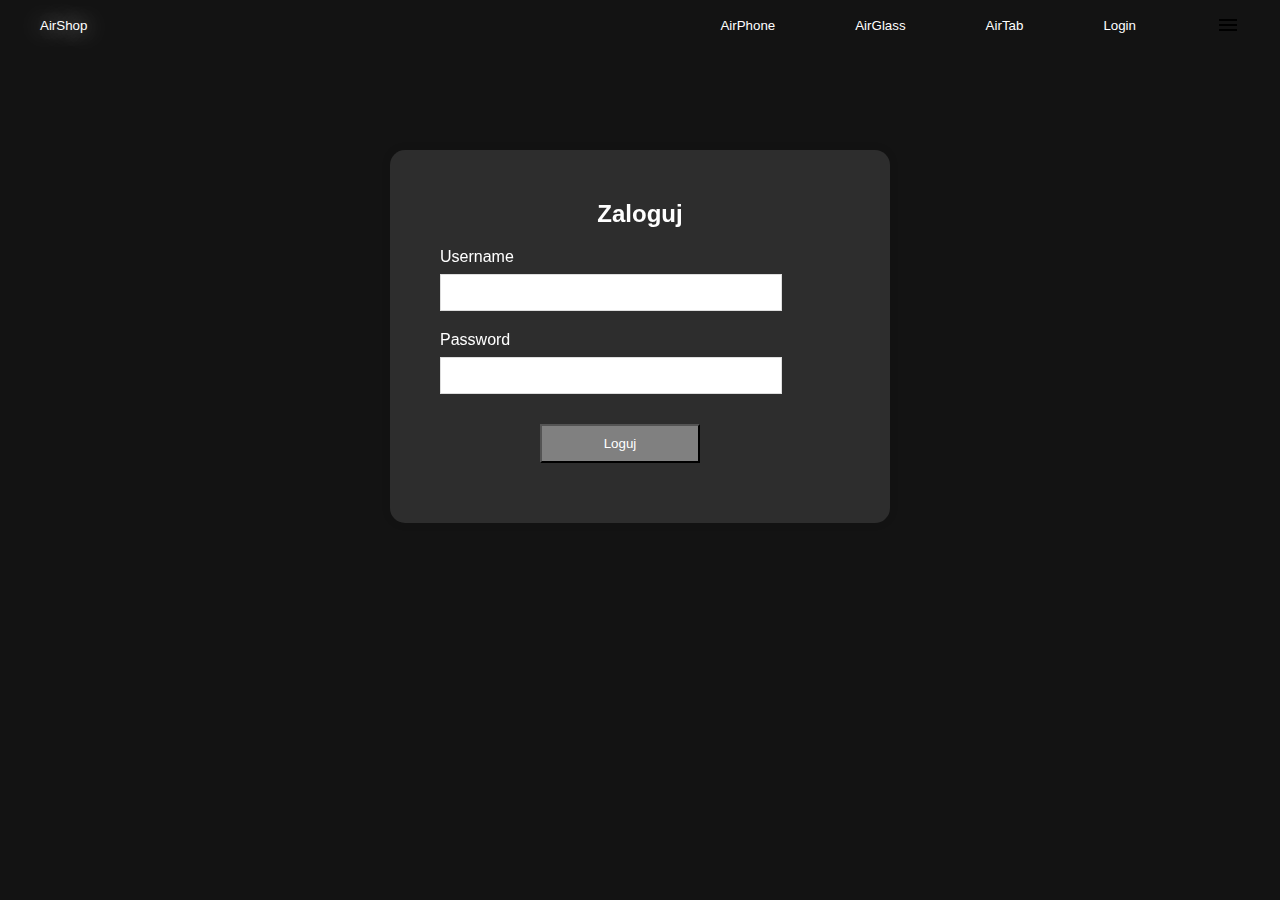
==== html/login.html @ a3c4fe75 "Dodanie Fronta 1.0" ====
<!DOCTYPE html>
<html lang="en">
  <head>
    <meta charset="UTF-8">
    <meta name="viewport" content="width=device-width, initial-scale=1.0">
    <meta http-equiv="X-UA-Compatible" content="ie=edge">
    <title>My Website</title>
    <link rel="stylesheet" href="./style1.css">
    <link rel="icon" href="./favicon.ico" type="image/x-icon">
  </head>
  <body>
    <nav>
        <ul class="sidebar">
            <li onclick=hideSidebar()>
                <button>
                    <svg xmlns="http://www.w3.org/2000/svg" height="24" viewBox="0 -960 960 960" width="24">
                        <path d="m256-200-56-56 224-224-224-224 56-56 224 224 224-224 56 56-224 224 224 224-56 56-224-224-224 224Z"/>
                    </svg>
                </button>
            </li>
            <li><button>AirPhone</button></li>
            <li><button>AirGlass</button></li>
            <li><button>AirTab</button></li>
            <li><button>Checkout</button></li>
        </ul>
        <ul class="navbar">
            <li><button>AirShop</button></li>
            <li><button>AirPhone</button></li>
            <li><button>AirGlass</button></li>
            <li><button>AirTab</button></li>
            <li><button>Login</button></li>
            <li onclick=showSidebar()>
                <button>
                    <svg xmlns="http://www.w3.org/2000/svg" height="24" viewBox="0 -960 960 960" width="24">
                        <path d="M120-240v-80h720v80H120Zm0-200v-80h720v80H120Zm0-200v-80h720v80H120Z"/>
                    </svg>
                </button>
            </li>
        </ul>
    </nav>
    <div class="login-container">
        <form class="login-form">
          <h2>Zaloguj</h2>
          <div class="input-group">
            <label for="username">Username</label>
            <input type="text" id="username" name="username" required>
          </div>
          <div class="input-group">
            <label for="password">Password</label>
            <input type="password" id="password" name="password" required>
          </div>
          <div class="button-submit">
          <button type="submit">Loguj</button>
        </div>
        </form>
      </div>
      
	<script>
        function showSidebar(){
          const sidebar = document.querySelector('.sidebar')
          sidebar.style.display = 'flex'
        }
        function hideSidebar(){
          const sidebar = document.querySelector('.sidebar')
          sidebar.style.display = 'none'
        }
      </script>
  </body>
</html>
---- html/style1.css ----
*{
    padding: 0%;
    margin:0%;
}
body{
    min-height: 100vh;
    background-color: rgb(19, 19, 19);
    background-size: auto 50.6rem;
    background-position: center;
    font-family: Helvetica;
}
.login-container {
    width: 100%;
    max-width: 400px;
    margin: 100px auto;
    padding: 50px;
    background-color:rgb(45, 45, 45);
    backdrop-filter: blur(3px);
    box-shadow: 0 0 10px rgba(0, 0, 0, 0.1);
    border-radius: 15px;
}
  
.login-form {
    display: flex;
    flex-direction: column;
    justify-content: center;
    align-content: center;
}
  
h2 {
    text-align: center;
    margin-bottom: 20px;
    color: white;
}
  
.input-group {
    margin-bottom: 20px;
}
  
.input-group label {
    display: block;
    margin-bottom: 8px;
    color: white;
}
  
.input-group input {
    width: 80%;
    padding: 10px;
    border: 1px solid #ddd;
    border-radius: 0px
}
.button-submit button{
    background-color: grey;
    width: 40%;
   padding: 10px;
    color: white;
    margin:10px 100px;
}

nav{
    background-color: transparent;
}
nav ul{
    width: 100%;
    list-style: none;
    display: flex;
    justify-content: flex-end;
    align-items: center;
}
nav li{
    height: 50px;

}
nav .sidebar button{
    border: none;
    outline: none; 
    background-color: transparent;
    height: 100%;
    padding: 0 30px;
    text-decoration: none;
    display: flex;
    align-items: center;
    color: white;

    
}
nav .navbar button{
    border: none;
    outline: none; 
    background-color: transparent;
    height: 100%;
    padding: 0 40px;
    text-decoration: none;
    display: flex;
    align-items: center;
    color:white;

}
nav .navbar button:hover{
    color: white;
    text-shadow: 0 0 25px white;
    
}
nav li:first-child{

    margin-right:auto;
}
.sidebar{
    position: fixed;
    top: 0;
    right: 0;
    height: 100vh;
    width: 250px;
    z-index: 999;
    background-color:none;
    backdrop-filter: blur(3px);
    box-shadow: -10px 0 10px rgba(0, 0, 0, 0.1);
    display: none;
    flex-direction: column;
    align-items: flex-start;
    justify-content: flex-start;
}
.subtitle{
    font-family: Helvetica;
    font-size: 70px;
    text-align: center;
    color: #f0f0f0;
    text-justify: auto;
}

.sidebar li{
    width:100%;
}
.sidebar button{
    width:100%;
}
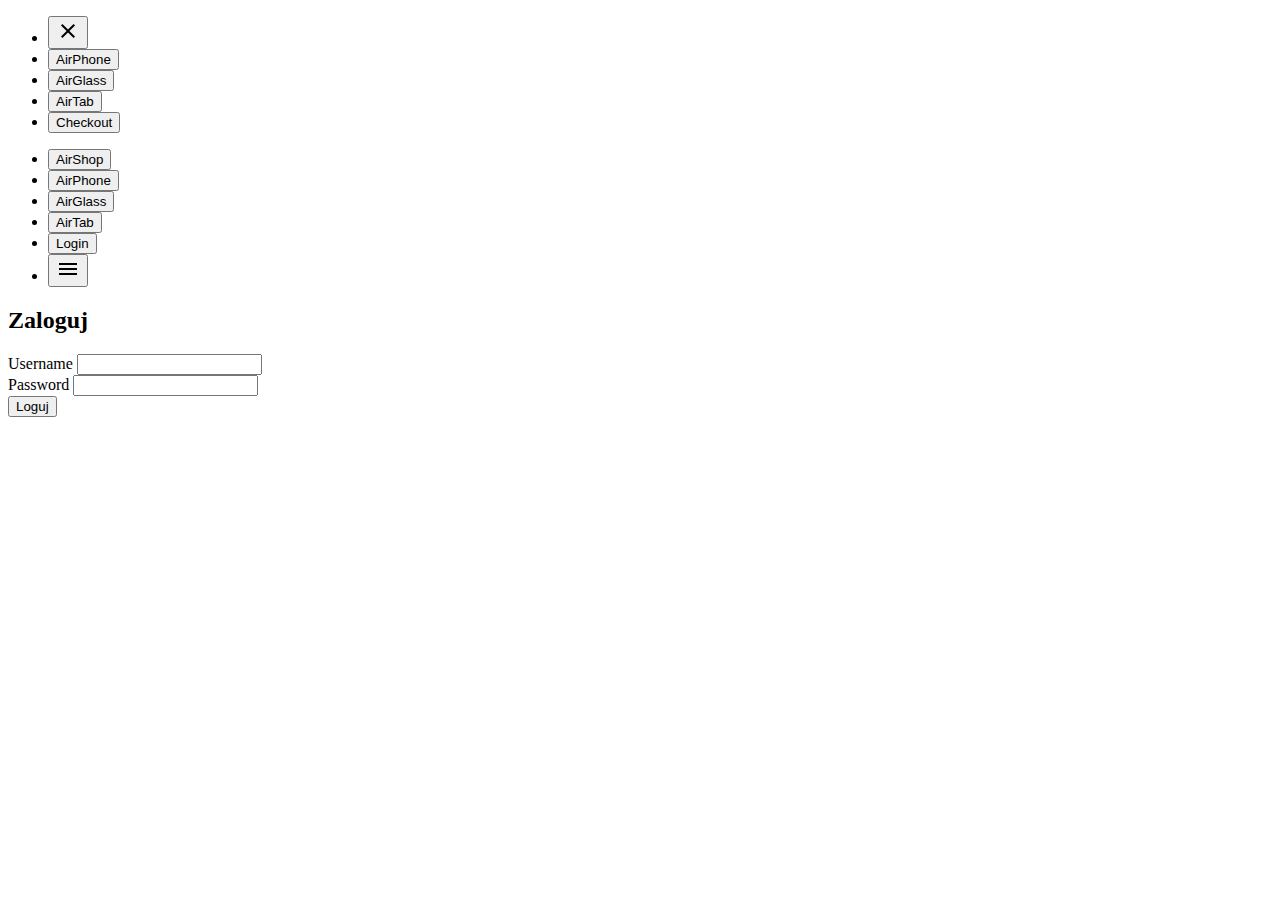
==== commit 19177a12: "Sklep-glowna" ====
--- a/html/login.html
+++ b/html/login.html
@@ -5,7 +5,7 @@
     <meta name="viewport" content="width=device-width, initial-scale=1.0">
     <meta http-equiv="X-UA-Compatible" content="ie=edge">
     <title>My Website</title>
-    <link rel="stylesheet" href="./style1.css">
+    <link rel="stylesheet" href="./login.css">
     <link rel="icon" href="./favicon.ico" type="image/x-icon">
   </head>
   <body>
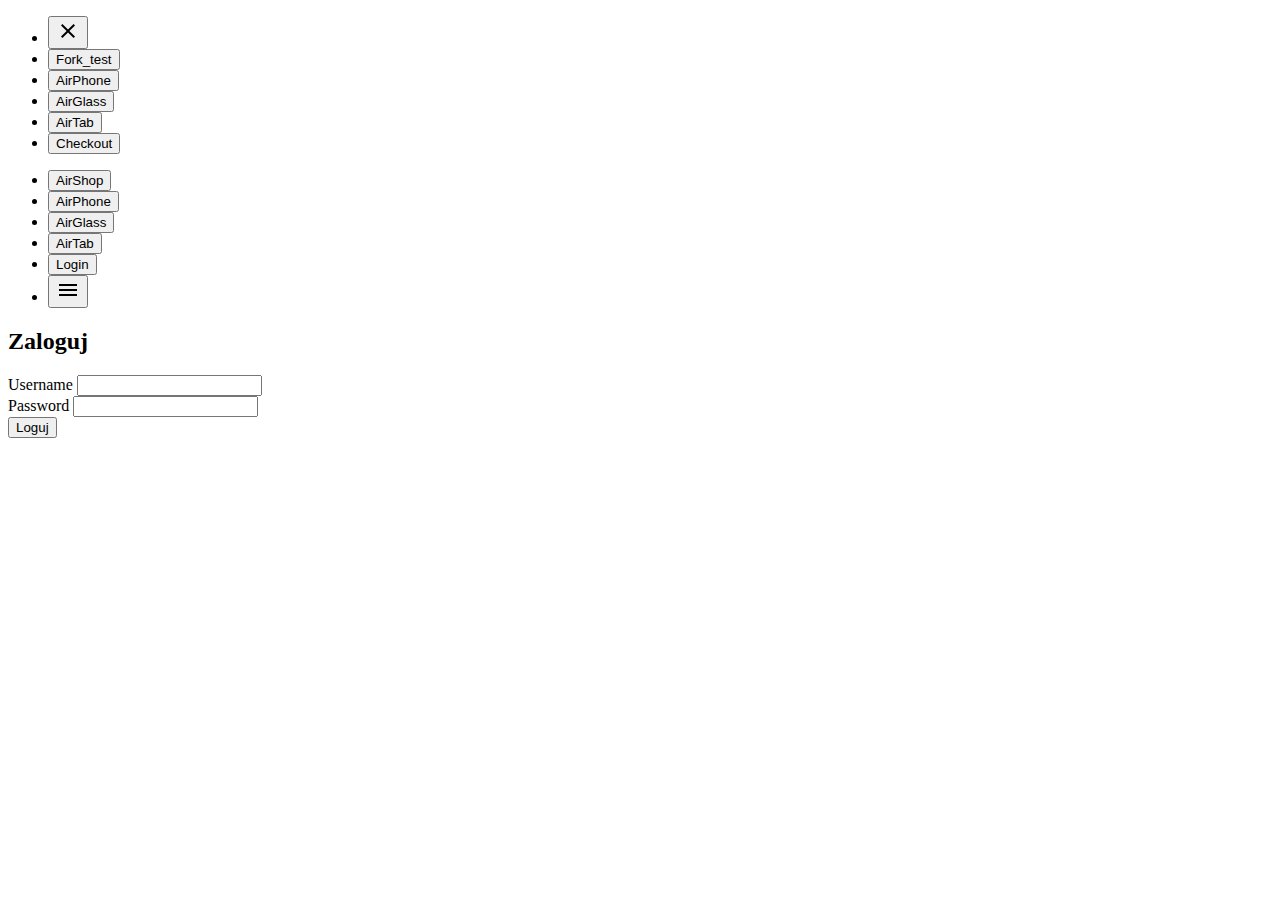
==== commit 8f7af4a5: "test forka" ====
--- a/html/login.html
+++ b/html/login.html
@@ -18,6 +18,7 @@
                     </svg>
                 </button>
             </li>
+            <li><button>Fork_test</button></li>
             <li><button>AirPhone</button></li>
             <li><button>AirGlass</button></li>
             <li><button>AirTab</button></li>
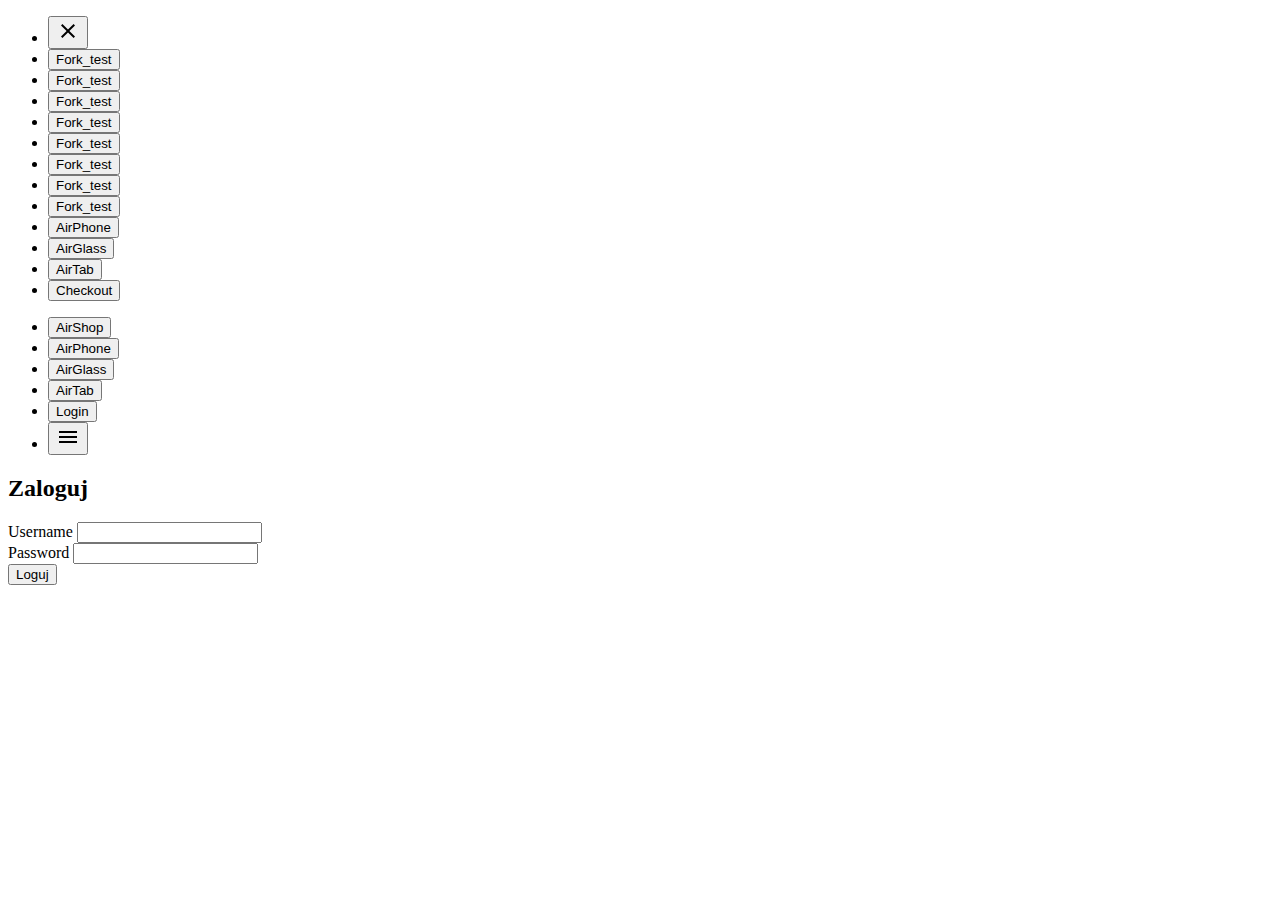
==== commit 32a7904a: "test forka 2" ====
--- a/html/login.html
+++ b/html/login.html
@@ -18,6 +18,13 @@
                     </svg>
                 </button>
             </li>
+            <li><button>Fork_test</button></li>
+            <li><button>Fork_test</button></li>
+            <li><button>Fork_test</button></li>
+            <li><button>Fork_test</button></li>
+            <li><button>Fork_test</button></li>
+            <li><button>Fork_test</button></li>
+            <li><button>Fork_test</button></li>
             <li><button>Fork_test</button></li>
             <li><button>AirPhone</button></li>
             <li><button>AirGlass</button></li>
